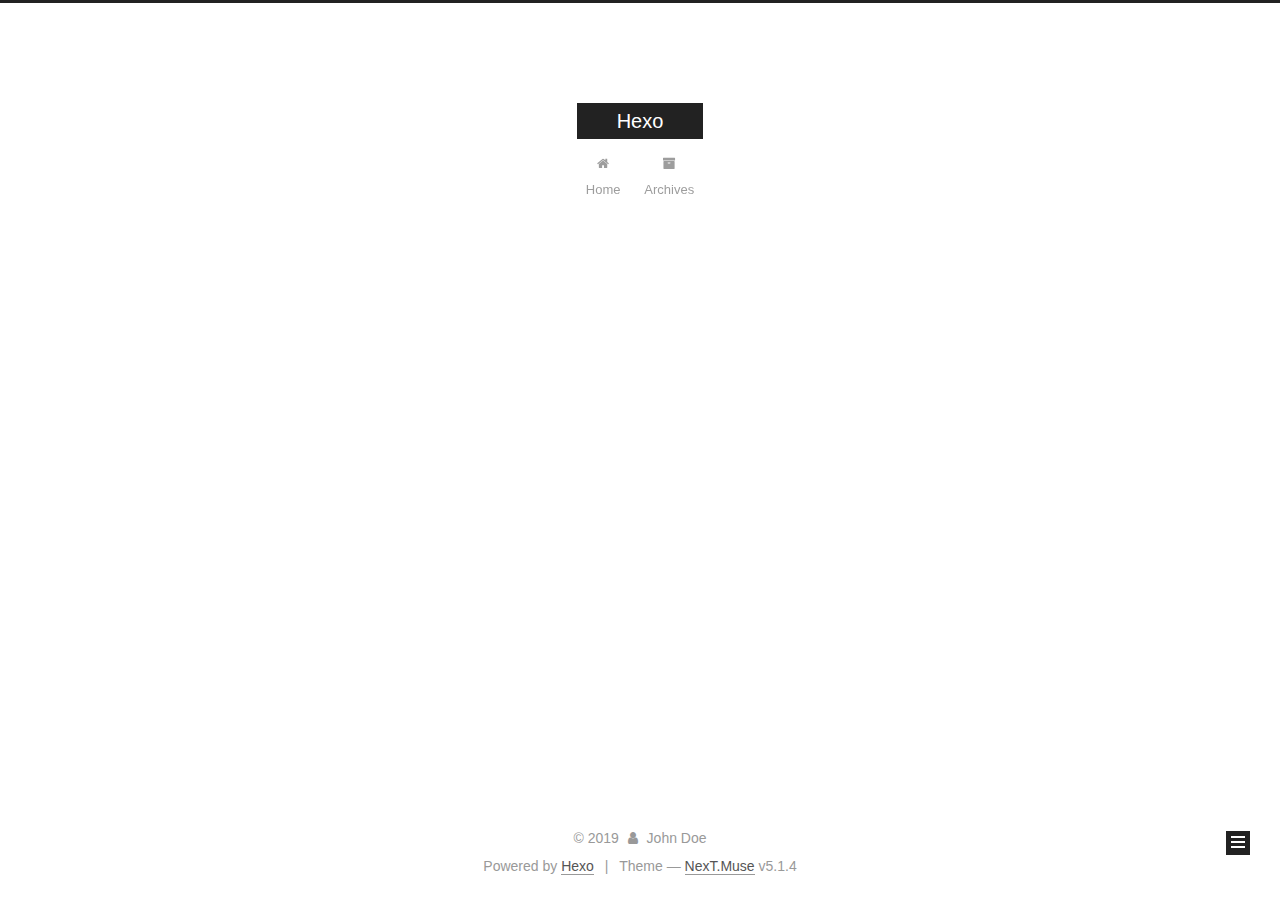
==== archives/index.html @ 33340901 "Site updated: 2019-04-08 22:00:04" ====
<!DOCTYPE html>



  


<html class="theme-next muse use-motion" lang>
<head><meta name="generator" content="Hexo 3.8.0">
  <meta charset="UTF-8">
<meta http-equiv="X-UA-Compatible" content="IE=edge">
<meta name="viewport" content="width=device-width, initial-scale=1, maximum-scale=1">
<meta name="theme-color" content="#222">









<meta http-equiv="Cache-Control" content="no-transform">
<meta http-equiv="Cache-Control" content="no-siteapp">
















  
  
  <link href="/lib/fancybox/source/jquery.fancybox.css?v=2.1.5" rel="stylesheet" type="text/css">







<link href="/lib/font-awesome/css/font-awesome.min.css?v=4.6.2" rel="stylesheet" type="text/css">

<link href="/css/main.css?v=5.1.4" rel="stylesheet" type="text/css">


  <link rel="apple-touch-icon" sizes="180x180" href="/images/apple-touch-icon-next.png?v=5.1.4">


  <link rel="icon" type="image/png" sizes="32x32" href="/images/favicon-32x32-next.png?v=5.1.4">


  <link rel="icon" type="image/png" sizes="16x16" href="/images/favicon-16x16-next.png?v=5.1.4">


  <link rel="mask-icon" href="/images/logo.svg?v=5.1.4" color="#222">





  <meta name="keywords" content="Hexo, NexT">










<meta property="og:type" content="website">
<meta property="og:title" content="Hexo">
<meta property="og:url" content="http://yoursite.com/archives/index.html">
<meta property="og:site_name" content="Hexo">
<meta property="og:locale" content="default">
<meta name="twitter:card" content="summary">
<meta name="twitter:title" content="Hexo">



<script type="text/javascript" id="hexo.configurations">
  var NexT = window.NexT || {};
  var CONFIG = {
    root: '/',
    scheme: 'Muse',
    version: '5.1.4',
    sidebar: {"position":"left","display":"post","offset":12,"b2t":false,"scrollpercent":false,"onmobile":false},
    fancybox: true,
    tabs: true,
    motion: {"enable":true,"async":false,"transition":{"post_block":"fadeIn","post_header":"slideDownIn","post_body":"slideDownIn","coll_header":"slideLeftIn","sidebar":"slideUpIn"}},
    duoshuo: {
      userId: '0',
      author: 'Author'
    },
    algolia: {
      applicationID: '',
      apiKey: '',
      indexName: '',
      hits: {"per_page":10},
      labels: {"input_placeholder":"Search for Posts","hits_empty":"We didn't find any results for the search: ${query}","hits_stats":"${hits} results found in ${time} ms"}
    }
  };
</script>



  <link rel="canonical" href="http://yoursite.com/archives/">





  <title>Archive | Hexo</title>
  








</head>

<body itemscope itemtype="http://schema.org/WebPage" lang="default">

  
  
    
  

  <div class="container sidebar-position-left page-archive">
    <div class="headband"></div>

    <header id="header" class="header" itemscope itemtype="http://schema.org/WPHeader">
      <div class="header-inner"><div class="site-brand-wrapper">
  <div class="site-meta ">
    

    <div class="custom-logo-site-title">
      <a href="/" class="brand" rel="start">
        <span class="logo-line-before"><i></i></span>
        <span class="site-title">Hexo</span>
        <span class="logo-line-after"><i></i></span>
      </a>
    </div>
      
        <p class="site-subtitle"></p>
      
  </div>

  <div class="site-nav-toggle">
    <button>
      <span class="btn-bar"></span>
      <span class="btn-bar"></span>
      <span class="btn-bar"></span>
    </button>
  </div>
</div>

<nav class="site-nav">
  

  
    <ul id="menu" class="menu">
      
        
        <li class="menu-item menu-item-home">
          <a href="/" rel="section">
            
              <i class="menu-item-icon fa fa-fw fa-home"></i> <br>
            
            Home
          </a>
        </li>
      
        
        <li class="menu-item menu-item-archives">
          <a href="/archives/" rel="section">
            
              <i class="menu-item-icon fa fa-fw fa-archive"></i> <br>
            
            Archives
          </a>
        </li>
      

      
    </ul>
  

  
</nav>



 </div>
    </header>

    <main id="main" class="main">
      <div class="main-inner">
        <div class="content-wrap">
          <div id="content" class="content">
            

  
  
  
  <div class="post-block archive">
    <div id="posts" class="posts-collapse">
      <span class="archive-move-on"></span>

      <span class="archive-page-counter">
        
        
        
          
        
        Um..! 1 post. Keep on posting.
      </span>

      

        
        
        

        
          
          <div class="collection-title">
            <h1 class="archive-year" id="archive-year-2019">2019</h1>
          </div>
        
        

        

  <article class="post post-type-normal" itemscope itemtype="http://schema.org/Article">
    <header class="post-header">

      <h2 class="post-title">
        
            <a class="post-title-link" href="/2019/04/08/hello-world/" itemprop="url">
              
                <span itemprop="name">Hello World</span>
              
            </a>
        
      </h2>

      <div class="post-meta">
        <time class="post-time" itemprop="dateCreated" datetime="2019-04-08T19:40:29+08:00" content="2019-04-08">
          04-08
        </time>
      </div>

    </header>
  </article>



      

    </div>
  </div>
  
  
  

  



          </div>
          


          

        </div>
        
          
  
  <div class="sidebar-toggle">
    <div class="sidebar-toggle-line-wrap">
      <span class="sidebar-toggle-line sidebar-toggle-line-first"></span>
      <span class="sidebar-toggle-line sidebar-toggle-line-middle"></span>
      <span class="sidebar-toggle-line sidebar-toggle-line-last"></span>
    </div>
  </div>

  <aside id="sidebar" class="sidebar">
    
    <div class="sidebar-inner">

      

      

      <section class="site-overview-wrap sidebar-panel sidebar-panel-active">
        <div class="site-overview">
          <div class="site-author motion-element" itemprop="author" itemscope itemtype="http://schema.org/Person">
            
              <p class="site-author-name" itemprop="name">John Doe</p>
              <p class="site-description motion-element" itemprop="description"></p>
          </div>

          <nav class="site-state motion-element">

            
              <div class="site-state-item site-state-posts">
              
                <a href="/archives/">
              
                  <span class="site-state-item-count">1</span>
                  <span class="site-state-item-name">posts</span>
                </a>
              </div>
            

            

            

          </nav>

          

          

          
          

          
          

          

        </div>
      </section>

      

      

    </div>
  </aside>


        
      </div>
    </main>

    <footer id="footer" class="footer">
      <div class="footer-inner">
        <div class="copyright">&copy; <span itemprop="copyrightYear">2019</span>
  <span class="with-love">
    <i class="fa fa-user"></i>
  </span>
  <span class="author" itemprop="copyrightHolder">John Doe</span>

  
</div>


  <div class="powered-by">Powered by <a class="theme-link" target="_blank" href="https://hexo.io">Hexo</a></div>



  <span class="post-meta-divider">|</span>



  <div class="theme-info">Theme &mdash; <a class="theme-link" target="_blank" href="https://github.com/iissnan/hexo-theme-next">NexT.Muse</a> v5.1.4</div>




        







        
      </div>
    </footer>

    
      <div class="back-to-top">
        <i class="fa fa-arrow-up"></i>
        
      </div>
    

    

  </div>

  

<script type="text/javascript">
  if (Object.prototype.toString.call(window.Promise) !== '[object Function]') {
    window.Promise = null;
  }
</script>









  












  
  
    <script type="text/javascript" src="/lib/jquery/index.js?v=2.1.3"></script>
  

  
  
    <script type="text/javascript" src="/lib/fastclick/lib/fastclick.min.js?v=1.0.6"></script>
  

  
  
    <script type="text/javascript" src="/lib/jquery_lazyload/jquery.lazyload.js?v=1.9.7"></script>
  

  
  
    <script type="text/javascript" src="/lib/velocity/velocity.min.js?v=1.2.1"></script>
  

  
  
    <script type="text/javascript" src="/lib/velocity/velocity.ui.min.js?v=1.2.1"></script>
  

  
  
    <script type="text/javascript" src="/lib/fancybox/source/jquery.fancybox.pack.js?v=2.1.5"></script>
  


  


  <script type="text/javascript" src="/js/src/utils.js?v=5.1.4"></script>

  <script type="text/javascript" src="/js/src/motion.js?v=5.1.4"></script>



  
  

  

  


  <script type="text/javascript" src="/js/src/bootstrap.js?v=5.1.4"></script>



  


  




	





  





  












  





  

  

  

  
  

  

  

  

</body>
</html>
---- css/main.css ----
/* normalize.css v3.0.2 | MIT License | git.io/normalize */
html {
  font-family: sans-serif; /* 1 */
  -ms-text-size-adjust: 100%; /* 2 */
  -webkit-text-size-adjust: 100%; /* 2 */
}
body {
  margin: 0;
}
article,
aside,
details,
figcaption,
figure,
footer,
header,
hgroup,
main,
menu,
nav,
section,
summary {
  display: block;
}
audio,
canvas,
progress,
video {
  display: inline-block; /* 1 */
  vertical-align: baseline; /* 2 */
}
audio:not([controls]) {
  display: none;
  height: 0;
}
[hidden],
template {
  display: none;
}
a {
  background-color: transparent;
}
a:active,
a:hover {
  outline: 0;
}
abbr[title] {
  border-bottom: 1px dotted;
}
b,
strong {
  font-weight: bold;
}
dfn {
  font-style: italic;
}
h1 {
  font-size: 2em;
  margin: 0.67em 0;
}
mark {
  background: #ff0;
  color: #000;
}
small {
  font-size: 80%;
}
sub,
sup {
  font-size: 75%;
  line-height: 0;
  position: relative;
  vertical-align: baseline;
}
sup {
  top: -0.5em;
}
sub {
  bottom: -0.25em;
}
img {
  border: 0;
}
svg:not(:root) {
  overflow: hidden;
}
figure {
  margin: 1em 40px;
}
hr {
  -moz-box-sizing: content-box;
  box-sizing: content-box;
  height: 0;
}
pre {
  overflow: auto;
}
code,
kbd,
pre,
samp {
  font-family: monospace, monospace;
  font-size: 1em;
}
button,
input,
optgroup,
select,
textarea {
  color: inherit; /* 1 */
  font: inherit; /* 2 */
  margin: 0; /* 3 */
}
button {
  overflow: visible;
}
button,
select {
  text-transform: none;
}
button,
html input[type="button"],
input[type="reset"],
input[type="submit"] {
  -webkit-appearance: button; /* 2 */
  cursor: pointer; /* 3 */
}
button[disabled],
html input[disabled] {
  cursor: default;
}
button::-moz-focus-inner,
input::-moz-focus-inner {
  border: 0;
  padding: 0;
}
input {
  line-height: normal;
}
input[type="checkbox"],
input[type="radio"] {
  box-sizing: border-box; /* 1 */
  padding: 0; /* 2 */
}
input[type="number"]::-webkit-inner-spin-button,
input[type="number"]::-webkit-outer-spin-button {
  height: auto;
}
input[type="search"] {
  -webkit-appearance: textfield; /* 1 */
  -moz-box-sizing: content-box;
  -webkit-box-sizing: content-box; /* 2 */
  box-sizing: content-box;
}
input[type="search"]::-webkit-search-cancel-button,
input[type="search"]::-webkit-search-decoration {
  -webkit-appearance: none;
}
fieldset {
  border: 1px solid #c0c0c0;
  margin: 0 2px;
  padding: 0.35em 0.625em 0.75em;
}
legend {
  border: 0; /* 1 */
  padding: 0; /* 2 */
}
textarea {
  overflow: auto;
}
optgroup {
  font-weight: bold;
}
table {
  border-collapse: collapse;
  border-spacing: 0;
}
td,
th {
  padding: 0;
}
::selection {
  background: #262a30;
  color: #fff;
}
body {
  position: relative;
  font-family: 'Lato', "PingFang SC", "Microsoft YaHei", sans-serif;
  font-size: 14px;
  line-height: 2;
  color: #555;
  background: #fff;
}
@media (max-width: 767px) {
  body {
    padding-right: 0 !important;
  }
}
@media (min-width: 768px) and (max-width: 991px) {
  body {
    padding-right: 0 !important;
  }
}
@media (min-width: 1600px) {
  body {
    font-size: 16px;
  }
}
h1,
h2,
h3,
h4,
h5,
h6 {
  margin: 0;
  padding: 0;
  font-weight: bold;
  line-height: 1.5;
  font-family: 'Lato', "PingFang SC", "Microsoft YaHei", sans-serif;
}
h2,
h3,
h4,
h5,
h6 {
  margin: 20px 0 15px;
}
h1 {
  font-size: 22px;
}
@media (max-width: 767px) {
  h1 {
    font-size: 18px;
  }
}
h2 {
  font-size: 20px;
}
@media (max-width: 767px) {
  h2 {
    font-size: 16px;
  }
}
h3 {
  font-size: 18px;
}
@media (max-width: 767px) {
  h3 {
    font-size: 14px;
  }
}
h4 {
  font-size: 16px;
}
@media (max-width: 767px) {
  h4 {
    font-size: 12px;
  }
}
h5 {
  font-size: 14px;
}
@media (max-width: 767px) {
  h5 {
    font-size: 10px;
  }
}
h6 {
  font-size: 12px;
}
@media (max-width: 767px) {
  h6 {
    font-size: 8px;
  }
}
p {
  margin: 0 0 20px 0;
}
a {
  color: #555;
  text-decoration: none;
  outline: none;
  border-bottom: 1px solid #999;
  word-wrap: break-word;
}
a:hover {
  color: #222;
  border-bottom-color: #222;
}
blockquote {
  margin: 0;
  padding: 0;
}
img {
  display: block;
  margin: auto;
  max-width: 100%;
  height: auto;
}
hr {
  margin: 40px 0;
  height: 3px;
  border: none;
  background-color: #ddd;
  background-image: repeating-linear-gradient(-45deg, #fff, #fff 4px, transparent 4px, transparent 8px);
}
blockquote {
  padding: 0 15px;
  color: #666;
  border-left: 4px solid #ddd;
}
blockquote cite::before {
  content: "-";
  padding: 0 5px;
}
dt {
  font-weight: 700;
}
dd {
  margin: 0;
  padding: 0;
}
kbd {
  border: 1px solid #ccc;
  border-radius: 0.2em;
  box-shadow: 0.1em 0.1em 0.2em rgba(0,0,0,0.1);
  background-color: #f9f9f9;
  font-family: inherit;
  background-image: -webkit-linear-gradient(top, #eee, #fff, #eee);
  padding: 0.1em 0.3em;
  white-space: nowrap;
}
.text-left {
  text-align: left;
}
.text-center {
  text-align: center;
}
.text-right {
  text-align: right;
}
.text-justify {
  text-align: justify;
}
.text-nowrap {
  white-space: nowrap;
}
.text-lowercase {
  text-transform: lowercase;
}
.text-uppercase {
  text-transform: uppercase;
}
.text-capitalize {
  text-transform: capitalize;
}
.center-block {
  display: block;
  margin-left: auto;
  margin-right: auto;
}
.clearfix:before,
.clearfix:after {
  content: " ";
  display: table;
}
.clearfix:after {
  clear: both;
}
.pullquote {
  width: 45%;
}
.pullquote.left {
  float: left;
  margin-left: 5px;
  margin-right: 10px;
}
.pullquote.right {
  float: right;
  margin-left: 10px;
  margin-right: 5px;
}
.affix.affix.affix {
  position: fixed;
}
.translation {
  margin-top: -20px;
  font-size: 14px;
  color: #999;
}
.scrollbar-measure {
  width: 100px;
  height: 100px;
  overflow: scroll;
  position: absolute;
  top: -9999px;
}
.use-motion .motion-element {
  opacity: 0;
}
table {
  margin: 20px 0;
  width: 100%;
  border-collapse: collapse;
  border-spacing: 0;
  border: 1px solid #ddd;
  font-size: 14px;
  table-layout: fixed;
  word-wrap: break-all;
}
table>tbody>tr:nth-of-type(odd) {
  background-color: #f9f9f9;
}
table>tbody>tr:hover {
  background-color: #f5f5f5;
}
caption,
th,
td {
  padding: 8px;
  text-align: left;
  vertical-align: middle;
  font-weight: normal;
}
th,
td {
  border-bottom: 3px solid #ddd;
  border-right: 1px solid #eee;
}
th {
  padding-bottom: 10px;
  font-weight: 700;
}
td {
  border-bottom-width: 1px;
}
html,
body {
  height: 100%;
}
.container {
  position: relative;
  min-height: 100%;
}
.header-inner {
  margin: 0 auto;
  padding: 100px 0 70px;
  width: 700px;
}
@media (min-width: 1600px) {
  .container .header-inner {
    width: 900px;
  }
}
.main {
  padding-bottom: 150px;
}
.main-inner {
  margin: 0 auto;
  width: 700px;
}
@media (min-width: 1600px) {
  .container .main-inner {
    width: 900px;
  }
}
.footer {
  position: absolute;
  left: 0;
  bottom: 0;
  width: 100%;
  min-height: 50px;
}
.footer-inner {
  box-sizing: border-box;
  margin: 20px auto;
  width: 700px;
}
@media (min-width: 1600px) {
  .container .footer-inner {
    width: 900px;
  }
}
pre,
.highlight {
  overflow: auto;
  margin: 20px 0;
  padding: 0;
  font-size: 13px;
  color: #4d4d4c;
  background: #f7f7f7;
  line-height: 1.6;
}
pre,
code {
  font-family: consolas, Menlo, "PingFang SC", "Microsoft YaHei", monospace;
}
code {
  padding: 2px 4px;
  word-wrap: break-word;
  color: #555;
  background: #eee;
  border-radius: 3px;
  font-size: 13px;
}
pre {
  padding: 10px;
}
pre code {
  padding: 0;
  color: #4d4d4c;
  background: none;
  text-shadow: none;
}
.highlight {
  border-radius: 1px;
}
.highlight pre {
  border: none;
  margin: 0;
  padding: 10px 0;
}
.highlight table {
  margin: 0;
  width: auto;
  border: none;
}
.highlight td {
  border: none;
  padding: 0;
}
.highlight figcaption {
  font-size: 1em;
  color: #4d4d4c;
  line-height: 1em;
  margin-bottom: 1em;
}
.highlight figcaption:before,
.highlight figcaption:after {
  content: " ";
  display: table;
}
.highlight figcaption:after {
  clear: both;
}
.highlight figcaption a {
  float: right;
  color: #4d4d4c;
}
.highlight figcaption a:hover {
  border-bottom-color: #4d4d4c;
}
.highlight .gutter pre {
  padding-left: 10px;
  padding-right: 10px;
  color: #869194;
  text-align: right;
  background-color: #eff2f3;
}
.highlight .code pre {
  width: 100%;
  padding-left: 10px;
  padding-right: 10px;
  background-color: #f7f7f7;
}
.highlight .line {
  height: 20px;
}
.gutter {
  -webkit-user-select: none;
  -moz-user-select: none;
  -ms-user-select: none;
  user-select: none;
}
.gist table {
  width: auto;
}
.gist table td {
  border: none;
}
pre .deletion {
  background: #fdd;
}
pre .addition {
  background: #dfd;
}
pre .meta {
  color: #8959a8;
}
pre .comment {
  color: #8e908c;
}
pre .variable,
pre .attribute,
pre .tag,
pre .regexp,
pre .ruby .constant,
pre .xml .tag .title,
pre .xml .pi,
pre .xml .doctype,
pre .html .doctype,
pre .css .id,
pre .css .class,
pre .css .pseudo {
  color: #c82829;
}
pre .number,
pre .preprocessor,
pre .built_in,
pre .literal,
pre .params,
pre .constant,
pre .command {
  color: #f5871f;
}
pre .ruby .class .title,
pre .css .rules .attribute,
pre .string,
pre .value,
pre .inheritance,
pre .header,
pre .ruby .symbol,
pre .xml .cdata,
pre .special,
pre .number,
pre .formula {
  color: #718c00;
}
pre .title,
pre .css .hexcolor {
  color: #3e999f;
}
pre .function,
pre .python .decorator,
pre .python .title,
pre .ruby .function .title,
pre .ruby .title .keyword,
pre .perl .sub,
pre .javascript .title,
pre .coffeescript .title {
  color: #4271ae;
}
pre .keyword,
pre .javascript .function {
  color: #8959a8;
}
.full-image.full-image.full-image.full-image {
  border: none;
  max-width: 100%;
  width: auto;
  margin: 20px auto 25px;
}
@media (min-width: 992px) {
  .full-image.full-image.full-image.full-image {
    max-width: none;
    width: 110%;
    margin: 25px -5%;
  }
}
.blockquote-center,
.page-home .post-type-quote blockquote,
.page-post-detail .post-type-quote blockquote {
  position: relative;
  margin: 40px 0;
  padding: 0;
  border-left: none;
  text-align: center;
}
.blockquote-center::before,
.page-home .post-type-quote blockquote::before,
.page-post-detail .post-type-quote blockquote::before,
.blockquote-center::after,
.page-home .post-type-quote blockquote::after,
.page-post-detail .post-type-quote blockquote::after {
  position: absolute;
  content: ' ';
  display: block;
  width: 100%;
  height: 24px;
  opacity: 0.2;
  background-repeat: no-repeat;
  background-position: 0 -6px;
  background-size: 22px 22px;
}
.blockquote-center::before,
.page-home .post-type-quote blockquote::before,
.page-post-detail .post-type-quote blockquote::before {
  top: -20px;
  background-image: url("../images/quote-l.svg");
  border-top: 1px solid #ccc;
}
.blockquote-center::after,
.page-home .post-type-quote blockquote::after,
.page-post-detail .post-type-quote blockquote::after {
  bottom: -20px;
  background-image: url("../images/quote-r.svg");
  border-bottom: 1px solid #ccc;
  background-position: 100% 8px;
}
.blockquote-center p,
.page-home .post-type-quote blockquote p,
.page-post-detail .post-type-quote blockquote p,
.blockquote-center div,
.page-home .post-type-quote blockquote div,
.page-post-detail .post-type-quote blockquote div {
  text-align: center;
}
.post .post-body .group-picture img {
  box-sizing: border-box;
  padding: 0 3px;
  border: none;
}
.post .group-picture-row {
  overflow: hidden;
  margin-top: 6px;
}
.post .group-picture-row:first-child {
  margin-top: 0;
}
.post .group-picture-column {
  float: left;
}
.page-post-detail .post-body .group-picture-column {
  float: none;
  margin-top: 10px;
  width: auto !important;
}
.page-post-detail .post-body .group-picture-column img {
  margin: 0 auto;
}
.page-archive .group-picture-container {
  overflow: hidden;
}
.page-archive .group-picture-row {
  float: left;
}
.page-archive .group-picture-row:first-child {
  margin-top: 6px;
}
.page-archive .group-picture-column {
  max-width: 150px;
  max-height: 150px;
}
.post-body .note {
  position: relative;
  padding: 15px;
  margin-bottom: 20px;
  border: 1px solid #eee;
  border-left-width: 5px;
  border-radius: 3px;
}
.post-body .note h2,
.post-body .note h3,
.post-body .note h4,
.post-body .note h5,
.post-body .note h6 {
  margin-top: 0;
  margin-bottom: 0;
  border-bottom: initial;
  padding-top: 0 !important;
}
.post-body .note p:first-child,
.post-body .note ul:first-child,
.post-body .note ol:first-child,
.post-body .note table:first-child,
.post-body .note pre:first-child,
.post-body .note blockquote:first-child {
  margin-top: 0;
}
.post-body .note p:last-child,
.post-body .note ul:last-child,
.post-body .note ol:last-child,
.post-body .note table:last-child,
.post-body .note pre:last-child,
.post-body .note blockquote:last-child {
  margin-bottom: 0;
}
.post-body .note.default {
  border-left-color: #777;
}
.post-body .note.default h2,
.post-body .note.default h3,
.post-body .note.default h4,
.post-body .note.default h5,
.post-body .note.default h6 {
  color: #777;
}
.post-body .note.primary {
  border-left-color: #6f42c1;
}
.post-body .note.primary h2,
.post-body .note.primary h3,
.post-body .note.primary h4,
.post-body .note.primary h5,
.post-body .note.primary h6 {
  color: #6f42c1;
}
.post-body .note.info {
  border-left-color: #428bca;
}
.post-body .note.info h2,
.post-body .note.info h3,
.post-body .note.info h4,
.post-body .note.info h5,
.post-body .note.info h6 {
  color: #428bca;
}
.post-body .note.success {
  border-left-color: #5cb85c;
}
.post-body .note.success h2,
.post-body .note.success h3,
.post-body .note.success h4,
.post-body .note.success h5,
.post-body .note.success h6 {
  color: #5cb85c;
}
.post-body .note.warning {
  border-left-color: #f0ad4e;
}
.post-body .note.warning h2,
.post-body .note.warning h3,
.post-body .note.warning h4,
.post-body .note.warning h5,
.post-body .note.warning h6 {
  color: #f0ad4e;
}
.post-body .note.danger {
  border-left-color: #d9534f;
}
.post-body .note.danger h2,
.post-body .note.danger h3,
.post-body .note.danger h4,
.post-body .note.danger h5,
.post-body .note.danger h6 {
  color: #d9534f;
}
.post-body .label {
  display: inline;
  padding: 0 2px;
  white-space: nowrap;
}
.post-body .label.default {
  background-color: #f0f0f0;
}
.post-body .label.primary {
  background-color: #efe6f7;
}
.post-body .label.info {
  background-color: #e5f2f8;
}
.post-body .label.success {
  background-color: #e7f4e9;
}
.post-body .label.warning {
  background-color: #fcf6e1;
}
.post-body .label.danger {
  background-color: #fae8eb;
}
.post-body .tabs {
  position: relative;
  display: block;
  margin-bottom: 20px;
  padding-top: 10px;
}
.post-body .tabs ul.nav-tabs {
  margin: 0;
  padding: 0;
  display: flex;
  margin-bottom: -1px;
}
@media (max-width: 413px) {
  .post-body .tabs ul.nav-tabs {
    display: block;
    margin-bottom: 5px;
  }
}
.post-body .tabs ul.nav-tabs li.tab {
  list-style-type: none !important;
  margin: 0 0.25em 0 0;
  border-top: 3px solid transparent;
  border-left: 1px solid transparent;
  border-right: 1px solid transparent;
}
@media (max-width: 413px) {
  .post-body .tabs ul.nav-tabs li.tab {
    margin: initial;
    border-top: 1px solid transparent;
    border-left: 3px solid transparent;
    border-right: 1px solid transparent;
    border-bottom: 1px solid transparent;
  }
}
.post-body .tabs ul.nav-tabs li.tab a {
  outline: 0;
  border-bottom: initial;
  display: block;
  line-height: 1.8em;
  padding: 0.25em 0.75em;
  transition-duration: 0.2s;
  transition-timing-function: ease-out;
  transition-delay: 0s;
}
.post-body .tabs ul.nav-tabs li.tab a i {
  width: 1.285714285714286em;
}
.post-body .tabs ul.nav-tabs li.tab.active {
  border-top: 3px solid #fc6423;
  border-left: 1px solid #ddd;
  border-right: 1px solid #ddd;
  background-color: #fff;
}
@media (max-width: 413px) {
  .post-body .tabs ul.nav-tabs li.tab.active {
    border-top: 1px solid #ddd;
    border-left: 3px solid #fc6423;
    border-right: 1px solid #ddd;
    border-bottom: 1px solid #ddd;
  }
}
.post-body .tabs ul.nav-tabs li.tab.active a {
  cursor: default;
  color: #555;
}
.post-body .tabs .tab-content {
  background-color: #fff;
}
.post-body .tabs .tab-content .tab-pane {
  border: 1px solid #ddd;
  padding: 20px 20px 0 20px;
}
.post-body .tabs .tab-content .tab-pane:not(.active) {
  display: none !important;
}
.post-body .tabs .tab-content .tab-pane.active {
  display: block !important;
}
.btn {
  display: inline-block;
  padding: 0 20px;
  font-size: 14px;
  color: #fff;
  background: #222;
  border: 2px solid #222;
  text-decoration: none;
  border-radius: 0;
  transition-property: background-color;
  transition-duration: 0.2s;
  transition-timing-function: ease-in-out;
  transition-delay: 0s;
  line-height: 2;
}
.btn:hover {
  border-color: #222;
  color: #222;
  background: #fff;
}
.btn +.btn {
  margin: 0 0 8px 8px;
}
.btn .fa-fw {
  width: 1.285714285714286em;
  text-align: left;
}
.btn-bar {
  display: block;
  width: 22px;
  height: 2px;
  background: #555;
  border-radius: 1px;
}
.btn-bar+.btn-bar {
  margin-top: 4px;
}
.pagination {
  margin: 120px 0 40px;
  text-align: center;
  border-top: 1px solid #eee;
}
.page-number-basic,
.pagination .prev,
.pagination .next,
.pagination .page-number,
.pagination .space {
  display: inline-block;
  position: relative;
  top: -1px;
  margin: 0 10px;
  padding: 0 11px;
}
@media (max-width: 767px) {
  .page-number-basic,
  .pagination .prev,
  .pagination .next,
  .pagination .page-number,
  .pagination .space {
    margin: 0 5px;
  }
}
.pagination .prev,
.pagination .next,
.pagination .page-number {
  border-bottom: 0;
  border-top: 1px solid #eee;
  transition-property: border-color;
  transition-duration: 0.2s;
  transition-timing-function: ease-in-out;
  transition-delay: 0s;
}
.pagination .prev:hover,
.pagination .next:hover,
.pagination .page-number:hover {
  border-top-color: #222;
}
.pagination .space {
  padding: 0;
  margin: 0;
}
.pagination .prev {
  margin-left: 0;
}
.pagination .next {
  margin-right: 0;
}
.pagination .page-number.current {
  color: #fff;
  background: #ccc;
  border-top-color: #ccc;
}
@media (max-width: 767px) {
  .pagination {
    border-top: none;
  }
  .pagination .prev,
  .pagination .next,
  .pagination .page-number {
    margin-bottom: 10px;
    border-top: 0;
    border-bottom: 1px solid #eee;
    padding: 0 10px;
  }
  .pagination .prev:hover,
  .pagination .next:hover,
  .pagination .page-number:hover {
    border-bottom-color: #222;
  }
}
.comments {
  margin: 60px 20px 0;
}
.tag-cloud {
  text-align: center;
}
.tag-cloud a {
  display: inline-block;
  margin: 10px;
}
.back-to-top {
  box-sizing: border-box;
  position: fixed;
  bottom: -100px;
  right: 30px;
  z-index: 1050;
  padding: 0 6px;
  width: 24px;
  background: #222;
  font-size: 12px;
  opacity: 1;
  color: #fff;
  cursor: pointer;
  text-align: center;
  -webkit-transform: translateZ(0);
  transition-property: bottom;
  transition-duration: 0.2s;
  transition-timing-function: ease-in-out;
  transition-delay: 0s;
}
@media (min-width: 768px) and (max-width: 991px) {
  .back-to-top {
    display: none !important;
  }
}
@media (max-width: 767px) {
  .back-to-top {
    display: none !important;
  }
}
.back-to-top.back-to-top-on {
  bottom: 19px;
}
.header {
  background: transparent;
}
.header-inner {
  position: relative;
}
.headband {
  height: 3px;
  background: #222;
}
.site-meta {
  margin: 0;
  text-align: center;
}
@media (max-width: 767px) {
  .site-meta {
    text-align: center;
  }
}
.brand {
  position: relative;
  display: inline-block;
  padding: 0 40px;
  color: #fff;
  background: #222;
  border-bottom: none;
}
.brand:hover {
  color: #fff;
}
.logo {
  display: inline-block;
  margin-right: 5px;
  line-height: 36px;
  vertical-align: top;
}
.site-title {
  display: inline-block;
  vertical-align: top;
  line-height: 36px;
  font-size: 20px;
  font-weight: normal;
  font-family: 'Lato', "PingFang SC", "Microsoft YaHei", sans-serif;
}
.site-subtitle {
  margin-top: 10px;
  font-size: 13px;
  color: #999;
}
.use-motion .brand {
  opacity: 0;
}
.use-motion .logo,
.use-motion .site-title,
.use-motion .site-subtitle {
  opacity: 0;
  position: relative;
  top: -10px;
}
.site-nav-toggle {
  display: none;
  position: absolute;
  top: 10px;
  left: 10px;
}
@media (max-width: 767px) {
  .site-nav-toggle {
    display: block;
  }
}
.site-nav-toggle button {
  margin-top: 2px;
  padding: 9px 10px;
  background: transparent;
  border: none;
}
@media (max-width: 767px) {
  .site-nav {
    display: none;
    margin: 0 -10px;
    padding: 0 10px;
    clear: both;
    border-top: 1px solid #ddd;
  }
}
@media (min-width: 768px) and (max-width: 991px) {
  .site-nav {
    display: block !important;
  }
}
@media (min-width: 992px) {
  .site-nav {
    display: block !important;
  }
}
.menu {
  margin-top: 20px;
  padding-left: 0;
  text-align: center;
}
.menu .menu-item {
  display: inline-block;
  margin: 0 10px;
  list-style: none;
}
@media screen and (max-width: 767px) {
  .menu .menu-item {
    margin-top: 10px;
  }
}
.menu .menu-item a {
  display: block;
  font-size: 13px;
  line-height: inherit;
  border-bottom: 1px solid transparent;
  transition-property: border-color;
  transition-duration: 0.2s;
  transition-timing-function: ease-in-out;
  transition-delay: 0s;
}
.menu .menu-item a:hover {
  border-bottom-color: #222;
}
.menu .menu-item .fa {
  margin-right: 5px;
}
.use-motion .menu-item {
  opacity: 0;
}
.post-body {
  font-family: 'Lato', "PingFang SC", "Microsoft YaHei", sans-serif;
}
@media (max-width: 767px) {
  .post-body {
    word-break: break-word;
  }
}
.post-body .fancybox img {
  display: block !important;
  margin: 0 auto;
  cursor: pointer;
  cursor: zoom-in;
  cursor: -webkit-zoom-in;
}
.post-body .image-caption,
.post-body .figure .caption {
  margin: -20px auto 15px;
  text-align: center;
  font-size: 14px;
  color: #999;
  font-weight: bold;
  line-height: 1;
}
.post-sticky-flag {
  display: inline-block;
  font-size: 16px;
  -ms-transform: rotate(30deg);
  -webkit-transform: rotate(30deg);
  -moz-transform: rotate(30deg);
  -ms-transform: rotate(30deg);
  -o-transform: rotate(30deg);
  transform: rotate(30deg);
}
.use-motion .post-block,
.use-motion .pagination,
.use-motion .comments {
  opacity: 0;
}
.use-motion .post-header {
  opacity: 0;
}
.use-motion .post-body {
  opacity: 0;
}
.use-motion .collection-title {
  opacity: 0;
}
.posts-expand {
  padding-top: 40px;
}
@media (max-width: 767px) {
  .posts-expand {
    margin: 0 20px;
  }
  .post-body pre .gutter pre {
    padding-right: 10px;
  }
  .post-body .highlight {
    margin-left: 0px;
    margin-right: 0px;
    padding: 0;
  }
  .post-body .highlight .gutter pre {
    padding-right: 10px;
  }
}
@media (min-width: 992px) {
  .posts-expand .post-body {
    text-align: justify;
  }
}
.posts-expand .post-body h2,
.posts-expand .post-body h3,
.posts-expand .post-body h4,
.posts-expand .post-body h5,
.posts-expand .post-body h6 {
  padding-top: 10px;
}
.posts-expand .post-body h2 .header-anchor,
.posts-expand .post-body h3 .header-anchor,
.posts-expand .post-body h4 .header-anchor,
.posts-expand .post-body h5 .header-anchor,
.posts-expand .post-body h6 .header-anchor {
  float: right;
  margin-left: 10px;
  color: #ccc;
  border-bottom-style: none;
  visibility: hidden;
}
.posts-expand .post-body h2 .header-anchor:hover,
.posts-expand .post-body h3 .header-anchor:hover,
.posts-expand .post-body h4 .header-anchor:hover,
.posts-expand .post-body h5 .header-anchor:hover,
.posts-expand .post-body h6 .header-anchor:hover {
  color: inherit;
}
.posts-expand .post-body h2:hover .header-anchor,
.posts-expand .post-body h3:hover .header-anchor,
.posts-expand .post-body h4:hover .header-anchor,
.posts-expand .post-body h5:hover .header-anchor,
.posts-expand .post-body h6:hover .header-anchor {
  visibility: visible;
}
.posts-expand .post-body ul li {
  list-style: circle;
}
.posts-expand .post-body img {
  box-sizing: border-box;
  margin: auto;
  padding: 3px;
  border: 1px solid #ddd;
}
.posts-expand .post-body .fancybox img {
  margin: 0 auto 25px;
}
@media (max-width: 767px) {
  .posts-collapse {
    margin: 0 20px;
  }
  .posts-collapse .post-title,
  .posts-collapse .post-meta {
    display: block;
    width: auto;
    text-align: left;
  }
}
.posts-collapse {
  position: relative;
  z-index: 1010;
  margin-left: 55px;
}
.posts-collapse::after {
  content: " ";
  position: absolute;
  top: 20px;
  left: 0;
  margin-left: -2px;
  width: 4px;
  height: 100%;
  background: #f5f5f5;
  z-index: -1;
}
@media (max-width: 767px) {
  .posts-collapse {
    margin: 0 20px;
  }
}
.posts-collapse .collection-title {
  position: relative;
  margin: 60px 0;
}
.posts-collapse .collection-title h1,
.posts-collapse .collection-title h2 {
  margin-left: 20px;
}
.posts-collapse .collection-title small {
  color: #bbb;
  margin-left: 5px;
}
.posts-collapse .collection-title::before {
  content: " ";
  position: absolute;
  left: 0;
  top: 50%;
  margin-left: -4px;
  margin-top: -4px;
  width: 8px;
  height: 8px;
  background: #bbb;
  border-radius: 50%;
}
.posts-collapse .post {
  margin: 30px 0;
}
.posts-collapse .post-header {
  position: relative;
  transition-duration: 0.2s;
  transition-timing-function: ease-in-out;
  transition-delay: 0s;
  transition-property: border;
  border-bottom: 1px dashed #ccc;
}
.posts-collapse .post-header::before {
  content: " ";
  position: absolute;
  left: 0;
  top: 12px;
  width: 6px;
  height: 6px;
  margin-left: -4px;
  background: #bbb;
  border-radius: 50%;
  border: 1px solid #fff;
  transition-duration: 0.2s;
  transition-timing-function: ease-in-out;
  transition-delay: 0s;
  transition-property: background;
}
.posts-collapse .post-header:hover {
  border-bottom-color: #666;
}
.posts-collapse .post-header:hover::before {
  background: #222;
}
.posts-collapse .post-meta {
  position: absolute;
  font-size: 12px;
  left: 20px;
  top: 5px;
}
.posts-collapse .post-comments-count {
  display: none;
}
.posts-collapse .post-title {
  margin-left: 60px;
  font-size: 16px;
  font-weight: normal;
  line-height: inherit;
}
.posts-collapse .post-title::after {
  margin-left: 3px;
  opacity: 0.6;
}
.posts-collapse .post-title a {
  color: #666;
  border-bottom: none;
}
.page-home .post-type-quote .post-header,
.page-post-detail .post-type-quote .post-header,
.page-home .post-type-quote .post-tags,
.page-post-detail .post-type-quote .post-tags {
  display: none;
}
.posts-expand .post-title {
  text-align: center;
  word-break: break-word;
  font-weight: 400;
}
.posts-expand .post-title-link {
  display: inline-block;
  position: relative;
  color: #555;
  border-bottom: none;
  line-height: 1.2;
  vertical-align: top;
}
.posts-expand .post-title-link::before {
  content: "";
  position: absolute;
  width: 100%;
  height: 2px;
  bottom: 0;
  left: 0;
  background-color: #000;
  visibility: hidden;
  -webkit-transform: scaleX(0);
  -moz-transform: scaleX(0);
  -ms-transform: scaleX(0);
  -o-transform: scaleX(0);
  transform: scaleX(0);
  transition-duration: 0.2s;
  transition-timing-function: ease-in-out;
  transition-delay: 0s;
}
.posts-expand .post-title-link:hover::before {
  visibility: visible;
  -webkit-transform: scaleX(1);
  -moz-transform: scaleX(1);
  -ms-transform: scaleX(1);
  -o-transform: scaleX(1);
  transform: scaleX(1);
}
.posts-expand .post-title-link .fa {
  font-size: 16px;
}
.posts-expand .post-meta {
  margin: 3px 0 60px 0;
  color: #999;
  font-family: 'Lato', "PingFang SC", "Microsoft YaHei", sans-serif;
  font-size: 12px;
  text-align: center;
}
.posts-expand .post-meta .post-category-list {
  display: inline-block;
  margin: 0;
  padding: 3px;
}
.posts-expand .post-meta .post-category-list-link {
  color: #999;
}
.posts-expand .post-meta .post-description {
  font-size: 14px;
  margin-top: 2px;
}
.post-meta-divider {
  margin: 0 0.5em;
}
.post-meta-item-icon {
  margin-right: 3px;
}
@media (min-width: 768px) and (max-width: 991px) {
  .post-meta-item-icon {
    display: inline-block;
  }
}
@media (max-width: 767px) {
  .post-meta-item-icon {
    display: inline-block;
  }
}
@media (min-width: 768px) and (max-width: 991px) {
  .post-meta-item-text {
    display: none;
  }
}
@media (max-width: 767px) {
  .post-meta-item-text {
    display: none;
  }
}
@media (max-width: 767px) {
  .posts-expand .post-comments-count {
    display: none;
  }
}
.post-button {
  margin-top: 40px;
}
.posts-expand .post-tags {
  margin-top: 40px;
  text-align: center;
}
.posts-expand .post-tags a {
  display: inline-block;
  margin-right: 10px;
  font-size: 13px;
}
.post-nav {
  display: table;
  margin-top: 15px;
  width: 100%;
  border-top: 1px solid #eee;
}
.post-nav-divider {
  display: table-cell;
  width: 10%;
}
.post-nav-item {
  display: table-cell;
  padding: 10px 0 0 0;
  width: 45%;
  vertical-align: top;
}
.post-nav-item a {
  position: relative;
  display: block;
  line-height: 25px;
  font-size: 14px;
  color: #555;
  border-bottom: none;
}
.post-nav-item a:hover {
  color: #222;
  border-bottom: none;
}
.post-nav-item a:active {
  top: 2px;
}
.post-nav-item .fa {
  position: absolute;
  top: 8px;
  left: 0;
  font-size: 12px;
}
.post-nav-next a {
  padding-left: 15px;
}
.post-nav-prev {
  text-align: right;
}
.post-nav-prev a {
  padding-right: 15px;
}
.post-nav-prev .fa {
  right: 0;
  left: auto;
}
.posts-expand .post-eof {
  display: block;
  margin: 80px auto 60px;
  width: 8%;
  height: 1px;
  background: #ccc;
  text-align: center;
}
.post:last-child .post-eof.post-eof.post-eof {
  display: none;
}
.post-gallery {
  display: table;
  table-layout: fixed;
  width: 100%;
  border-collapse: separate;
}
.post-gallery-row {
  display: table-row;
}
.post-gallery .post-gallery-img {
  display: table-cell;
  text-align: center;
  vertical-align: middle;
  border: none;
}
.post-gallery .post-gallery-img img {
  max-width: 100%;
  max-height: 100%;
  border: none;
}
.fancybox-close,
.fancybox-close:hover {
  border: none;
}
.rtl.post-body p,
.rtl.post-body a,
.rtl.post-body h1,
.rtl.post-body h2,
.rtl.post-body h3,
.rtl.post-body h4,
.rtl.post-body h5,
.rtl.post-body h6,
.rtl.post-body li,
.rtl.post-body ul,
.rtl.post-body ol {
  direction: rtl;
  font-family: UKIJ Ekran;
}
.rtl.post-title {
  font-family: UKIJ Ekran;
}
.sidebar {
  position: fixed;
  right: 0;
  top: 0;
  bottom: 0;
  width: 0;
  z-index: 1040;
  box-shadow: inset 0 2px 6px #000;
  background: #222;
  -webkit-transform: translateZ(0);
}
.sidebar a {
  color: #999;
  border-bottom-color: #555;
}
.sidebar a:hover {
  color: #eee;
}
@media (min-width: 768px) and (max-width: 991px) {
  .sidebar {
    display: none !important;
  }
}
@media (max-width: 767px) {
  .sidebar {
    display: none !important;
  }
}
.sidebar-inner {
  position: relative;
  padding: 20px 10px;
  color: #999;
  text-align: center;
}
.site-overview-wrap {
  overflow: hidden;
}
.site-overview {
  overflow-y: auto;
  overflow-x: hidden;
}
.sidebar-toggle {
  position: fixed;
  right: 30px;
  bottom: 45px;
  width: 14px;
  height: 14px;
  padding: 5px;
  background: #222;
  line-height: 0;
  z-index: 1050;
  cursor: pointer;
  -webkit-transform: translateZ(0);
}
@media (min-width: 768px) and (max-width: 991px) {
  .sidebar-toggle {
    display: none !important;
  }
}
@media (max-width: 767px) {
  .sidebar-toggle {
    display: none !important;
  }
}
.sidebar-toggle-line {
  position: relative;
  display: inline-block;
  vertical-align: top;
  height: 2px;
  width: 100%;
  background: #fff;
  margin-top: 3px;
}
.sidebar-toggle-line:first-child {
  margin-top: 0;
}
.site-author-image {
  display: block;
  margin: 0 auto;
  padding: 2px;
  max-width: 96px;
  height: auto;
  border: 2px solid #333;
}
.site-author-name {
  margin: 5px 0 0;
  text-align: center;
  color: #f5f5f5;
  font-weight: normal;
}
.site-description {
  margin-top: 5px;
  text-align: center;
  font-size: 14px;
  color: #999;
}
.site-state {
  overflow: hidden;
  line-height: 1.4;
  white-space: nowrap;
  text-align: center;
}
.site-state-item {
  display: inline-block;
  padding: 0 15px;
  border-left: 1px solid #333;
}
.site-state-item:first-child {
  border-left: none;
}
.site-state-item a {
  border-bottom: none;
}
.site-state-item-count {
  display: block;
  text-align: center;
  color: inherit;
  font-weight: 600;
  font-size: 18px;
}
.site-state-item-name {
  font-size: 13px;
  color: inherit;
}
.feed-link {
  margin-top: 20px;
}
.feed-link a {
  display: inline-block;
  padding: 0 15px;
  color: #fc6423;
  border: 1px solid #fc6423;
  border-radius: 4px;
}
.feed-link a i {
  color: #fc6423;
  font-size: 14px;
}
.feed-link a:hover {
  color: #fff;
  background: #fc6423;
}
.feed-link a:hover i {
  color: #fff;
}
.links-of-author {
  margin-top: 20px;
}
.links-of-author a {
  display: inline-block;
  vertical-align: middle;
  margin-right: 10px;
  margin-bottom: 10px;
  border-bottom-color: #555;
  font-size: 13px;
}
.links-of-author a:before {
  display: inline-block;
  vertical-align: middle;
  margin-right: 3px;
  content: " ";
  width: 4px;
  height: 4px;
  border-radius: 50%;
  background: #0a1750;
}
.links-of-blogroll {
  font-size: 13px;
}
.links-of-blogroll-title {
  margin-top: 20px;
  font-size: 14px;
  font-weight: 600;
}
.links-of-blogroll-list {
  margin: 0;
  padding: 0;
  list-style: none;
}
.links-of-blogroll-item {
  padding: 2px 10px;
}
.links-of-blogroll-item a {
  max-width: 280px;
  box-sizing: border-box;
  display: inline-block;
  overflow: hidden;
  white-space: nowrap;
  text-overflow: ellipsis;
}
.sidebar-nav {
  margin: 0 0 20px;
  padding-left: 0;
}
.sidebar-nav li {
  display: inline-block;
  cursor: pointer;
  border-bottom: 1px solid transparent;
  font-size: 14px;
  color: #555;
}
.sidebar-nav li:hover {
  color: #f5f5f5;
}
.page-post-detail .sidebar-nav-toc {
  padding: 0 5px;
}
.page-post-detail .sidebar-nav-overview {
  margin-left: 10px;
}
.sidebar-nav .sidebar-nav-active {
  color: #87daff;
  border-bottom-color: #87daff;
}
.sidebar-nav .sidebar-nav-active:hover {
  color: #87daff;
}
.sidebar-panel {
  display: none;
}
.sidebar-panel-active {
  display: block;
}
.post-toc-empty {
  font-size: 14px;
  color: #666;
}
.post-toc-wrap {
  overflow: hidden;
}
.post-toc {
  overflow: auto;
}
.post-toc ol {
  margin: 0;
  padding: 0 2px 5px 10px;
  text-align: left;
  list-style: none;
  font-size: 14px;
}
.post-toc ol > ol {
  padding-left: 0;
}
.post-toc ol a {
  transition-duration: 0.2s;
  transition-timing-function: ease-in-out;
  transition-delay: 0s;
  transition-property: all;
  color: #999;
  border-bottom-color: #555;
}
.post-toc ol a:hover {
  color: #ccc;
  border-bottom-color: #ccc;
}
.post-toc .nav-item {
  overflow: hidden;
  text-overflow: ellipsis;
  text-align: justify;
  white-space: nowrap;
  line-height: 1.8;
}
.post-toc .nav .nav-child {
  display: none;
}
.post-toc .nav .active > .nav-child {
  display: block;
}
.post-toc .nav .active-current > .nav-child {
  display: block;
}
.post-toc .nav .active-current > .nav-child > .nav-item {
  display: block;
}
.post-toc .nav .active > a {
  color: #87daff;
  border-bottom-color: #87daff;
}
.post-toc .nav .active-current > a {
  color: #87daff;
}
.post-toc .nav .active-current > a:hover {
  color: #87daff;
}
.footer {
  font-size: 14px;
  color: #999;
}
.footer img {
  border: none;
}
.footer-inner {
  text-align: center;
}
.with-love {
  display: inline-block;
  margin: 0 5px;
}
.powered-by,
.theme-info {
  display: inline-block;
}
.cc-license {
  margin-top: 10px;
  text-align: center;
}
.cc-license .cc-opacity {
  opacity: 0.7;
  border-bottom: none;
}
.cc-license .cc-opacity:hover {
  opacity: 0.9;
}
.cc-license img {
  display: inline-block;
}
.theme-next #ds-thread #ds-reset {
  color: #555;
}
.theme-next #ds-thread #ds-reset .ds-replybox {
  margin-bottom: 30px;
}
.theme-next #ds-thread #ds-reset .ds-replybox .ds-avatar,
.theme-next #ds-reset .ds-avatar img {
  box-shadow: none;
}
.theme-next #ds-thread #ds-reset .ds-textarea-wrapper {
  border-color: #c7d4e1;
  background: none;
  border-top-right-radius: 3px;
  border-top-left-radius: 3px;
}
.theme-next #ds-thread #ds-reset .ds-textarea-wrapper textarea {
  height: 60px;
}
.theme-next #ds-reset .ds-rounded-top {
  border-radius: 0;
}
.theme-next #ds-thread #ds-reset .ds-post-toolbar {
  box-sizing: border-box;
  border: 1px solid #c7d4e1;
  background: #f6f8fa;
}
.theme-next #ds-thread #ds-reset .ds-post-options {
  height: 40px;
  border: none;
  background: none;
}
.theme-next #ds-thread #ds-reset .ds-toolbar-buttons {
  top: 11px;
}
.theme-next #ds-thread #ds-reset .ds-sync {
  top: 5px;
}
.theme-next #ds-thread #ds-reset .ds-post-button {
  top: 4px;
  right: 5px;
  width: 90px;
  height: 30px;
  border: 1px solid #c5ced7;
  border-radius: 3px;
  background-image: linear-gradient(#fbfbfc, #f5f7f9);
  color: #60676d;
}
.theme-next #ds-thread #ds-reset .ds-post-button:hover {
  background-position: 0 -30px;
  color: #60676d;
}
.theme-next #ds-thread #ds-reset .ds-comments-info {
  padding: 10px 0;
}
.theme-next #ds-thread #ds-reset .ds-sort {
  display: none;
}
.theme-next #ds-thread #ds-reset li.ds-tab a.ds-current {
  border: none;
  background: #f6f8fa;
  color: #60676d;
}
.theme-next #ds-thread #ds-reset li.ds-tab a.ds-current:hover {
  background-color: #e9f0f7;
  color: #60676d;
}
.theme-next #ds-thread #ds-reset li.ds-tab a {
  border-radius: 2px;
  padding: 5px;
}
.theme-next #ds-thread #ds-reset .ds-login-buttons p {
  color: #999;
  line-height: 36px;
}
.theme-next #ds-thread #ds-reset .ds-login-buttons .ds-service-list li {
  height: 28px;
}
.theme-next #ds-thread #ds-reset .ds-service-list a {
  background: none;
  padding: 5px;
  border: 1px solid;
  border-radius: 3px;
  text-align: center;
}
.theme-next #ds-thread #ds-reset .ds-service-list a:hover {
  color: #fff;
  background: #666;
}
.theme-next #ds-thread #ds-reset .ds-service-list .ds-weibo {
  color: #fc9b00;
  border-color: #fc9b00;
}
.theme-next #ds-thread #ds-reset .ds-service-list .ds-weibo:hover {
  background: #fc9b00;
}
.theme-next #ds-thread #ds-reset .ds-service-list .ds-qq {
  color: #60a3ec;
  border-color: #60a3ec;
}
.theme-next #ds-thread #ds-reset .ds-service-list .ds-qq:hover {
  background: #60a3ec;
}
.theme-next #ds-thread #ds-reset .ds-service-list .ds-renren {
  color: #2e7ac4;
  border-color: #2e7ac4;
}
.theme-next #ds-thread #ds-reset .ds-service-list .ds-renren:hover {
  background: #2e7ac4;
}
.theme-next #ds-thread #ds-reset .ds-service-list .ds-douban {
  color: #37994c;
  border-color: #37994c;
}
.theme-next #ds-thread #ds-reset .ds-service-list .ds-douban:hover {
  background: #37994c;
}
.theme-next #ds-thread #ds-reset .ds-service-list .ds-kaixin {
  color: #fef20d;
  border-color: #fef20d;
}
.theme-next #ds-thread #ds-reset .ds-service-list .ds-kaixin:hover {
  background: #fef20d;
}
.theme-next #ds-thread #ds-reset .ds-service-list .ds-netease {
  color: #f00;
  border-color: #f00;
}
.theme-next #ds-thread #ds-reset .ds-service-list .ds-netease:hover {
  background: #f00;
}
.theme-next #ds-thread #ds-reset .ds-service-list .ds-sohu {
  color: #ffcb05;
  border-color: #ffcb05;
}
.theme-next #ds-thread #ds-reset .ds-service-list .ds-sohu:hover {
  background: #ffcb05;
}
.theme-next #ds-thread #ds-reset .ds-service-list .ds-baidu {
  color: #2831e0;
  border-color: #2831e0;
}
.theme-next #ds-thread #ds-reset .ds-service-list .ds-baidu:hover {
  background: #2831e0;
}
.theme-next #ds-thread #ds-reset .ds-service-list .ds-google {
  color: #166bec;
  border-color: #166bec;
}
.theme-next #ds-thread #ds-reset .ds-service-list .ds-google:hover {
  background: #166bec;
}
.theme-next #ds-thread #ds-reset .ds-service-list .ds-weixin {
  color: #00ce0d;
  border-color: #00ce0d;
}
.theme-next #ds-thread #ds-reset .ds-service-list .ds-weixin:hover {
  background: #00ce0d;
}
.theme-next #ds-thread #ds-reset .ds-service-list .ds-more-services {
  border: none;
}
.theme-next #ds-thread #ds-reset .ds-service-list .ds-more-services:hover {
  background: none;
}
.theme-next #ds-reset .duoshuo-ua-admin {
  display: inline-block;
  color: #f00;
}
.theme-next #ds-reset .duoshuo-ua-platform,
.theme-next #ds-reset .duoshuo-ua-browser {
  color: #ccc;
}
.theme-next #ds-reset .duoshuo-ua-platform .fa,
.theme-next #ds-reset .duoshuo-ua-browser .fa {
  display: inline-block;
  margin-right: 3px;
}
.theme-next #ds-reset .duoshuo-ua-separator {
  display: inline-block;
  margin-left: 5px;
}
.theme-next .this_ua {
  background-color: #ccc !important;
  border-radius: 4px;
  padding: 0 5px !important;
  margin: 1px 1px !important;
  border: 1px solid #bbb !important;
  color: #fff;
  display: inline-block !important;
}
.theme-next .this_ua.admin {
  background-color: #d9534f !important;
  border-color: #d9534f !important;
}
.theme-next .this_ua.platform.iOS,
.theme-next .this_ua.platform.Mac,
.theme-next .this_ua.platform.Windows {
  background-color: #39b3d7 !important;
  border-color: #46b8da !important;
}
.theme-next .this_ua.platform.Linux {
  background-color: #3a3a3a !important;
  border-color: #1f1f1f !important;
}
.theme-next .this_ua.platform.Android {
  background-color: #00c47d !important;
  border-color: #01b171 !important;
}
.theme-next .this_ua.browser.Mobile,
.theme-next .this_ua.browser.Chrome {
  background-color: #5cb85c !important;
  border-color: #4cae4c !important;
}
.theme-next .this_ua.browser.Firefox {
  background-color: #f0ad4e !important;
  border-color: #eea236 !important;
}
.theme-next .this_ua.browser.Maxthon,
.theme-next .this_ua.browser.IE {
  background-color: #428bca !important;
  border-color: #357ebd !important;
}
.theme-next .this_ua.browser.baidu,
.theme-next .this_ua.browser.UCBrowser,
.theme-next .this_ua.browser.Opera {
  background-color: #d9534f !important;
  border-color: #d43f3a !important;
}
.theme-next .this_ua.browser.Android,
.theme-next .this_ua.browser.QQBrowser {
  background-color: #78ace9 !important;
  border-color: #4cae4c !important;
}
.post-spread {
  margin-top: 20px;
  text-align: center;
}
.jiathis_style {
  display: inline-block;
}
.jiathis_style a {
  border: none;
}
.fa {
  font-family: FontAwesome !important;
}
.post-spread {
  margin-top: 20px;
  text-align: center;
}
.bdshare-slide-button-box a {
  border: none;
}
.bdsharebuttonbox {
  display: inline-block;
}
.bdsharebuttonbox a {
  border: none;
}
.local-search-pop-overlay {
  position: fixed;
  width: 100%;
  height: 100%;
  top: 0;
  left: 0;
  z-index: 2080;
  background-color: rgba(0,0,0,0.3);
}
.local-search-popup {
  display: none;
  position: fixed;
  top: 10%;
  left: 50%;
  margin-left: -350px;
  width: 700px;
  height: 80%;
  padding: 0;
  background: #fff;
  color: #333;
  z-index: 9999;
  border-radius: 5px;
}
@media (max-width: 767px) {
  .local-search-popup {
    padding: 0;
    top: 0;
    left: 0;
    margin: 0;
    width: 100%;
    height: 100%;
    border-radius: 0;
  }
}
.local-search-popup ul.search-result-list {
  padding: 0;
  margin: 0 5px;
}
.local-search-popup p.search-result {
  border-bottom: 1px dashed #ccc;
  padding: 5px 0;
}
.local-search-popup a.search-result-title {
  font-weight: bold;
  font-size: 16px;
}
.local-search-popup .search-keyword {
  border-bottom: 1px dashed #f00;
  font-weight: bold;
  color: #f00;
}
.local-search-popup .local-search-header {
  padding: 5px;
  height: 36px;
  background: #f5f5f5;
  border-top-left-radius: 5px;
  border-top-right-radius: 5px;
}
.local-search-popup #local-search-result {
  overflow: auto;
  position: relative;
  padding: 5px 25px;
  height: calc(100% - 55px);
}
.local-search-popup .local-search-input-wrapper {
  display: inline-block;
  width: calc(100% - 90px);
  height: 36px;
  line-height: 36px;
  padding: 0 5px;
}
.local-search-popup .local-search-input-wrapper input {
  padding: 8px 0;
  height: 20px;
  display: block;
  width: 100%;
  outline: none;
  border: none;
  background: transparent;
  vertical-align: middle;
}
.local-search-popup .search-icon,
.local-search-popup .popup-btn-close {
  display: inline-block;
  font-size: 18px;
  color: #999;
  height: 36px;
  width: 18px;
  padding-left: 10px;
  padding-right: 10px;
}
.local-search-popup .search-icon {
  float: left;
}
.local-search-popup .popup-btn-close {
  border-left: 1px solid #eee;
  float: right;
  cursor: pointer;
}
.local-search-popup #no-result {
  position: absolute;
  left: 50%;
  top: 50%;
  -webkit-transform: translate(-50%, -50%);
  -webkit-transform: translate(-50%, -50%);
  -moz-transform: translate(-50%, -50%);
  -ms-transform: translate(-50%, -50%);
  -o-transform: translate(-50%, -50%);
  transform: translate(-50%, -50%);
  color: #ccc;
}
.site-uv,
.site-pv,
.page-pv {
  display: inline-block;
}
.site-uv .busuanzi-value,
.site-pv .busuanzi-value,
.page-pv .busuanzi-value {
  margin: 0 5px;
}
.site-uv {
  margin-right: 10px;
}
.site-uv::after {
  content: "|";
  padding-left: 10px;
}
.page-archive .archive-page-counter {
  position: relative;
  top: 3px;
  left: 20px;
}
@media (max-width: 767px) {
  .page-archive .archive-page-counter {
    top: 5px;
  }
}
.page-archive .posts-collapse .archive-move-on {
  position: absolute;
  top: 11px;
  left: 0;
  margin-left: -6px;
  width: 10px;
  height: 10px;
  opacity: 0.5;
  background: #555;
  border: 1px solid #fff;
  border-radius: 50%;
}
.category-all-page .category-all-title {
  text-align: center;
}
.category-all-page .category-all {
  margin-top: 20px;
}
.category-all-page .category-list {
  margin: 0;
  padding: 0;
  list-style: none;
}
.category-all-page .category-list-item {
  margin: 5px 10px;
}
.category-all-page .category-list-count {
  color: #bbb;
}
.category-all-page .category-list-count:before {
  display: inline;
  content: " (";
}
.category-all-page .category-list-count:after {
  display: inline;
  content: ") ";
}
.category-all-page .category-list-child {
  padding-left: 10px;
}
#schedule ul#event-list {
  padding-left: 30px;
}
#schedule ul#event-list hr {
  margin: 20px 0 45px 0 !important;
  background: #222;
}
#schedule ul#event-list hr:after {
  display: inline-block;
  content: 'NOW';
  background: #222;
  color: #fff;
  font-weight: bold;
  text-align: right;
  padding: 0 5px;
}
#schedule ul#event-list li.event {
  margin: 20px 0px;
  background: #f9f9f9;
  padding-left: 10px;
  min-height: 40px;
}
#schedule ul#event-list li.event h2.event-summary {
  margin: 0;
  padding-bottom: 3px;
}
#schedule ul#event-list li.event h2.event-summary:before {
  display: inline-block;
  font-family: FontAwesome;
  font-size: 8px;
  content: '\f111';
  vertical-align: middle;
  margin-right: 25px;
  color: #bbb;
}
#schedule ul#event-list li.event span.event-relative-time {
  display: inline-block;
  font-size: 12px;
  font-weight: 400;
  padding-left: 12px;
  color: #bbb;
}
#schedule ul#event-list li.event span.event-details {
  display: block;
  color: #bbb;
  margin-left: 56px;
  padding-top: 3px;
  padding-bottom: 6px;
  text-indent: -24px;
  line-height: 18px;
}
#schedule ul#event-list li.event span.event-details:before {
  text-indent: 0;
  display: inline-block;
  width: 14px;
  font-family: FontAwesome;
  text-align: center;
  margin-right: 9px;
  color: #bbb;
}
#schedule ul#event-list li.event span.event-details.event-location:before {
  content: '\f041';
}
#schedule ul#event-list li.event span.event-details.event-duration:before {
  content: '\f017';
}
#schedule ul#event-list li.event-past {
  background: #fcfcfc;
}
#schedule ul#event-list li.event-past > * {
  opacity: 0.6;
}
#schedule ul#event-list li.event-past h2.event-summary {
  color: #bbb;
}
#schedule ul#event-list li.event-past h2.event-summary:before {
  color: #dfdfdf;
}
#schedule ul#event-list li.event-now {
  background: #222;
  color: #fff;
  padding: 15px 0 15px 10px;
}
#schedule ul#event-list li.event-now h2.event-summary:before {
  -webkit-transform: scale(1.2);
  -moz-transform: scale(1.2);
  -ms-transform: scale(1.2);
  -o-transform: scale(1.2);
  transform: scale(1.2);
  color: #fff;
  animation: dot-flash 1s alternate infinite ease-in-out;
}
#schedule ul#event-list li.event-now * {
  color: #fff !important;
}
@-moz-keyframes dot-flash {
  from {
    opacity: 1;
    -webkit-transform: scale(1.1);
    -moz-transform: scale(1.1);
    -ms-transform: scale(1.1);
    -o-transform: scale(1.1);
    transform: scale(1.1);
  }
  to {
    opacity: 0;
    -webkit-transform: scale(1);
    -moz-transform: scale(1);
    -ms-transform: scale(1);
    -o-transform: scale(1);
    transform: scale(1);
  }
}
@-webkit-keyframes dot-flash {
  from {
    opacity: 1;
    -webkit-transform: scale(1.1);
    -moz-transform: scale(1.1);
    -ms-transform: scale(1.1);
    -o-transform: scale(1.1);
    transform: scale(1.1);
  }
  to {
    opacity: 0;
    -webkit-transform: scale(1);
    -moz-transform: scale(1);
    -ms-transform: scale(1);
    -o-transform: scale(1);
    transform: scale(1);
  }
}
@-o-keyframes dot-flash {
  from {
    opacity: 1;
    -webkit-transform: scale(1.1);
    -moz-transform: scale(1.1);
    -ms-transform: scale(1.1);
    -o-transform: scale(1.1);
    transform: scale(1.1);
  }
  to {
    opacity: 0;
    -webkit-transform: scale(1);
    -moz-transform: scale(1);
    -ms-transform: scale(1);
    -o-transform: scale(1);
    transform: scale(1);
  }
}
@keyframes dot-flash {
  from {
    opacity: 1;
    -webkit-transform: scale(1.1);
    -moz-transform: scale(1.1);
    -ms-transform: scale(1.1);
    -o-transform: scale(1.1);
    transform: scale(1.1);
  }
  to {
    opacity: 0;
    -webkit-transform: scale(1);
    -moz-transform: scale(1);
    -ms-transform: scale(1);
    -o-transform: scale(1);
    transform: scale(1);
  }
}
.page-post-detail .sidebar-toggle-line {
  background: #87daff;
}
.page-post-detail .comments {
  overflow: hidden;
}
@media (max-width: 767px) {
  .header-inner,
  .container .main-inner,
  .footer-inner {
    width: auto;
  }
}
embed {
  display: block;
  margin: 0px auto 25px auto;
}
.custom-logo .site-meta-headline {
  text-align: center;
}
.custom-logo .brand {
  background: none;
}
.custom-logo .site-title {
  margin: 10px auto 0;
  font-size: 24px;
  color: #222;
}
.custom-logo .site-title a {
  border: none;
}
.custom-logo-image {
  margin: 0 auto;
  padding: 5px;
  max-width: 150px;
  background: #fff;
}
@media (max-width: 767px) {
  .site-nav {
    position: absolute;
    left: 0;
    top: 52px;
    margin: 0;
    width: 100%;
    padding: 0;
    background: #fff;
    border-bottom: 1px solid #ddd;
    z-index: 1030;
  }
}
@media (max-width: 767px) {
  .menu {
    text-align: left;
  }
}
@media (max-width: 767px) {
  .menu .menu-item {
    display: block;
    margin: 0 10px;
    vertical-align: top;
  }
}
@media (max-width: 767px) {
  .menu .menu-item br {
    display: none;
  }
}
@media (max-width: 767px) {
  .menu .menu-item a {
    padding: 5px 10px;
  }
}
.menu .menu-item .fa {
  margin-right: 0;
}
.site-search form {
  display: none;
}
.links-of-blogroll-inline .links-of-blogroll-item {
  display: inline-block;
}
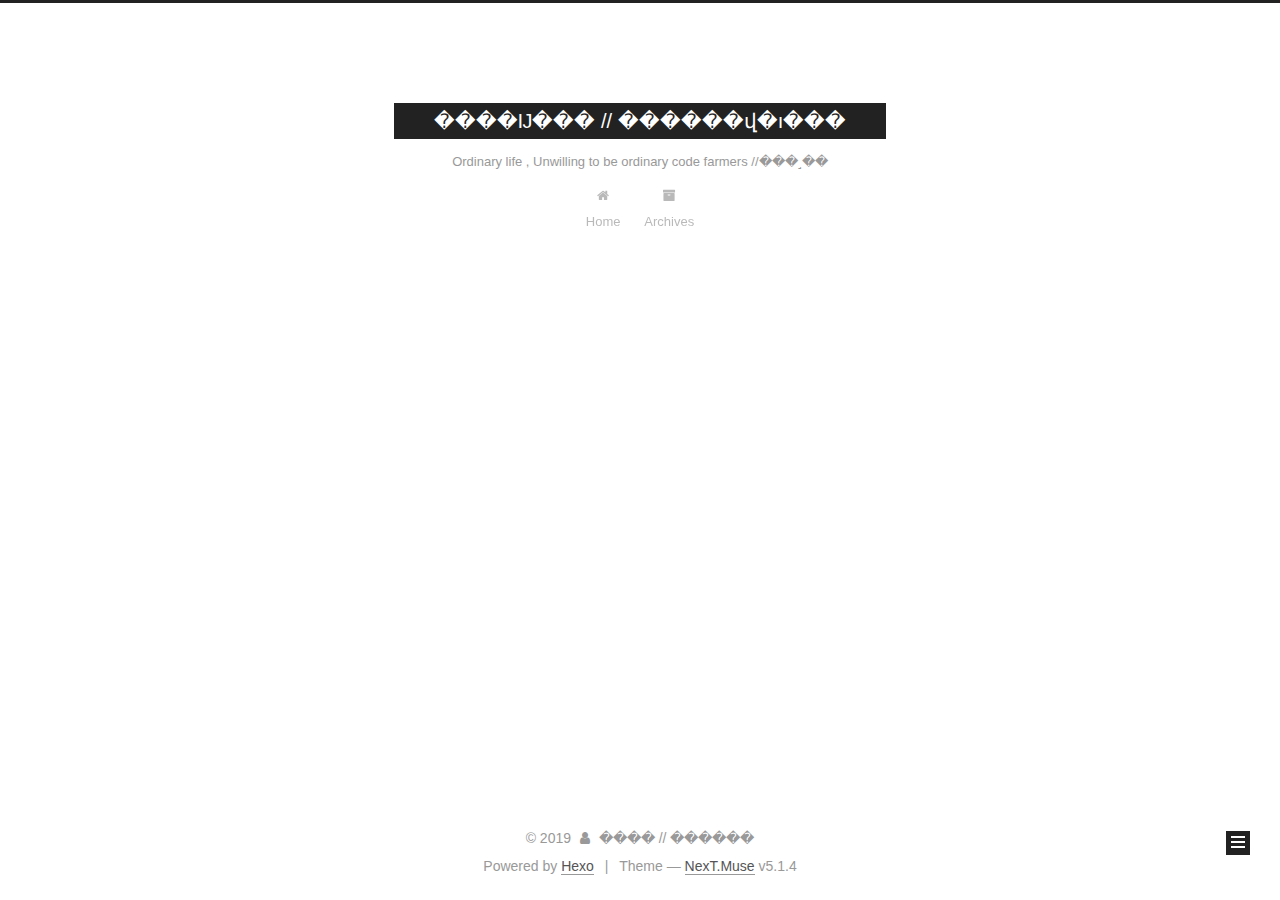
==== commit bedfc850: "Site updated: 2019-04-08 22:11:13" ====
--- a/archives/index.html
+++ b/archives/index.html
@@ -5,7 +5,7 @@
   
 
 
-<html class="theme-next muse use-motion" lang>
+<html class="theme-next muse use-motion" lang="zh-Hans   // ��վ���루�������õ������ģ�">
 <head><meta name="generator" content="Hexo 3.8.0">
   <meta charset="UTF-8">
 <meta http-equiv="X-UA-Compatible" content="IE=edge">
@@ -79,13 +79,16 @@
 
 
 
+<meta name="description" content="// ��վ����">
 <meta property="og:type" content="website">
-<meta property="og:title" content="Hexo">
+<meta property="og:title" content="����Ĳ���        &#x2F;&#x2F; ������վ�ı���">
 <meta property="og:url" content="http://yoursite.com/archives/index.html">
-<meta property="og:site_name" content="Hexo">
-<meta property="og:locale" content="default">
+<meta property="og:site_name" content="����Ĳ���        &#x2F;&#x2F; ������վ�ı���">
+<meta property="og:description" content="// ��վ����">
+<meta property="og:locale" content="zh-Hans   // ��վ���루�������õ������ģ�">
 <meta name="twitter:card" content="summary">
-<meta name="twitter:title" content="Hexo">
+<meta name="twitter:title" content="����Ĳ���        &#x2F;&#x2F; ������վ�ı���">
+<meta name="twitter:description" content="// ��վ����">
 
 
 
@@ -121,19 +124,20 @@
 
 
 
-  <title>Archive | Hexo</title>
-  
-
-
-
-
-
-
-
-
+  <title>Archive | ����Ĳ���        // ������վ�ı���</title>
+  
+
+
+
+
+
+
+
+
+  
 </head>
 
-<body itemscope itemtype="http://schema.org/WebPage" lang="default">
+<body itemscope itemtype="http://schema.org/WebPage" lang="zh-Hans   // ��վ���루�������õ������ģ�">
 
   
   
@@ -151,12 +155,12 @@
     <div class="custom-logo-site-title">
       <a href="/" class="brand" rel="start">
         <span class="logo-line-before"><i></i></span>
-        <span class="site-title">Hexo</span>
+        <span class="site-title">����Ĳ���        // ������վ�ı���</span>
         <span class="logo-line-after"><i></i></span>
       </a>
     </div>
       
-        <p class="site-subtitle"></p>
+        <p class="site-subtitle">Ordinary life , Unwilling to be ordinary code farmers   //���˼��</p>
       
   </div>
 
@@ -312,8 +316,8 @@
         <div class="site-overview">
           <div class="site-author motion-element" itemprop="author" itemscope itemtype="http://schema.org/Person">
             
-              <p class="site-author-name" itemprop="name">John Doe</p>
-              <p class="site-description motion-element" itemprop="description"></p>
+              <p class="site-author-name" itemprop="name">����             // ������</p>
+              <p class="site-description motion-element" itemprop="description">// ��վ����</p>
           </div>
 
           <nav class="site-state motion-element">
@@ -368,7 +372,7 @@
   <span class="with-love">
     <i class="fa fa-user"></i>
   </span>
-  <span class="author" itemprop="copyrightHolder">John Doe</span>
+  <span class="author" itemprop="copyrightHolder">����             // ������</span>
 
   
 </div>
--- a/css/main.css
+++ b/css/main.css
@@ -1822,7 +1822,7 @@
   width: 4px;
   height: 4px;
   border-radius: 50%;
-  background: #0a1750;
+  background: #f4a3ff;
 }
 .links-of-blogroll {
   font-size: 13px;
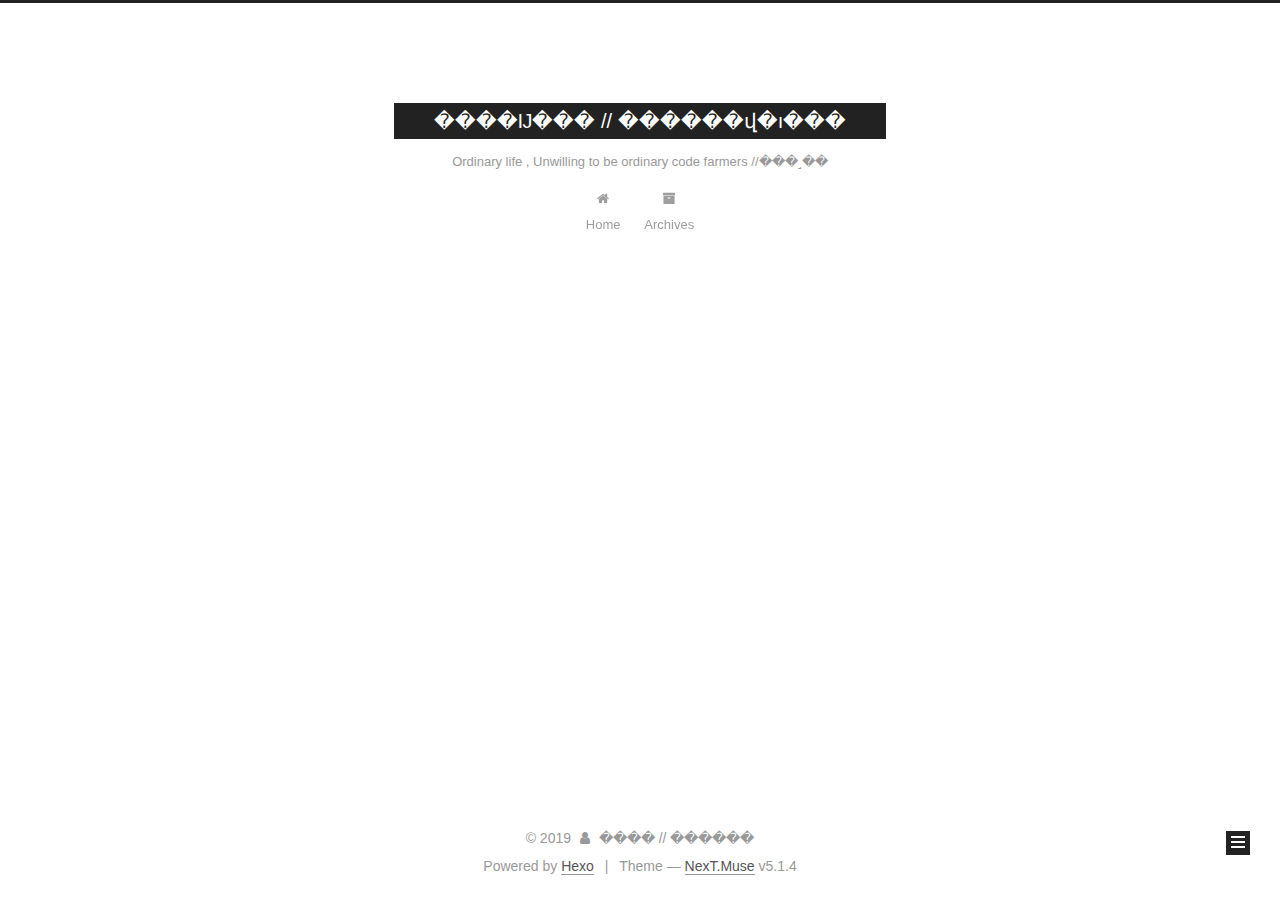
==== commit 8317bb27: "Site updated: 2019-04-08 22:14:01" ====
--- a/archives/index.html
+++ b/archives/index.html
@@ -5,7 +5,7 @@
   
 
 
-<html class="theme-next muse use-motion" lang="zh-Hans   // ��վ���루�������õ������ģ�">
+<html class="theme-next muse use-motion" lang="utf-8   // ��վ���루�������õ������ģ�">
 <head><meta name="generator" content="Hexo 3.8.0">
   <meta charset="UTF-8">
 <meta http-equiv="X-UA-Compatible" content="IE=edge">
@@ -85,7 +85,7 @@
 <meta property="og:url" content="http://yoursite.com/archives/index.html">
 <meta property="og:site_name" content="����Ĳ���        &#x2F;&#x2F; ������վ�ı���">
 <meta property="og:description" content="// ��վ����">
-<meta property="og:locale" content="zh-Hans   // ��վ���루�������õ������ģ�">
+<meta property="og:locale" content="utf-8   // ��վ���루�������õ������ģ�">
 <meta name="twitter:card" content="summary">
 <meta name="twitter:title" content="����Ĳ���        &#x2F;&#x2F; ������վ�ı���">
 <meta name="twitter:description" content="// ��վ����">
@@ -134,10 +134,10 @@
 
 
 
-  
 </head>
 
-<body itemscope itemtype="http://schema.org/WebPage" lang="zh-Hans   // ��վ���루�������õ������ģ�">
+
+<body itemscope itemtype="http://schema.org/WebPage" lang="utf-8   // ��վ���루�������õ������ģ�">
 
   
   
--- a/css/main.css
+++ b/css/main.css
@@ -1822,7 +1822,7 @@
   width: 4px;
   height: 4px;
   border-radius: 50%;
-  background: #f4a3ff;
+  background: #fff;
 }
 .links-of-blogroll {
   font-size: 13px;
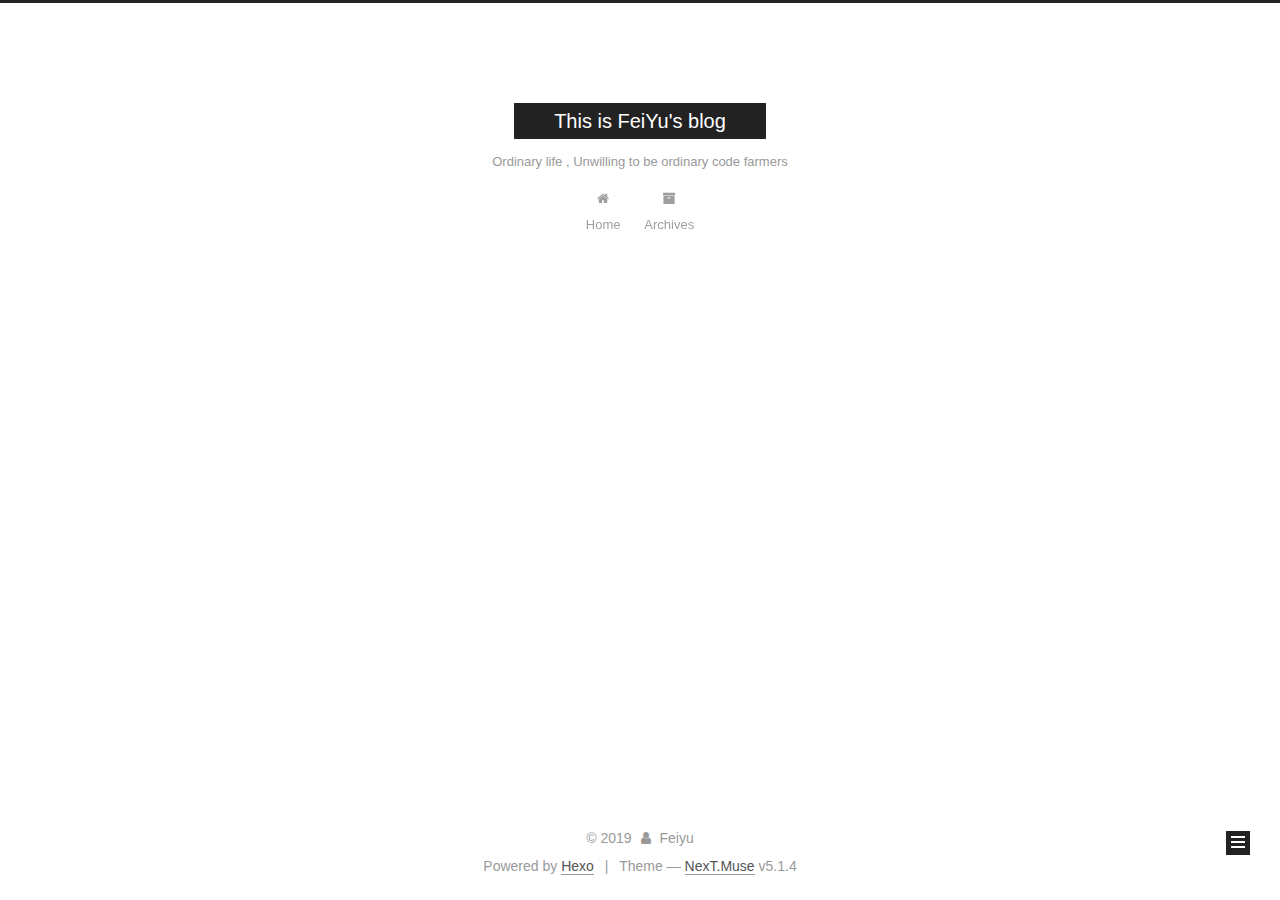
==== commit 68db2166: "Site updated: 2019-04-08 22:19:48" ====
--- a/archives/index.html
+++ b/archives/index.html
@@ -5,7 +5,7 @@
   
 
 
-<html class="theme-next muse use-motion" lang="utf-8   // ��վ���루�������õ������ģ�">
+<html class="theme-next muse use-motion" lang="utf-8">
 <head><meta name="generator" content="Hexo 3.8.0">
   <meta charset="UTF-8">
 <meta http-equiv="X-UA-Compatible" content="IE=edge">
@@ -79,16 +79,13 @@
 
 
 
-<meta name="description" content="// ��վ����">
 <meta property="og:type" content="website">
-<meta property="og:title" content="����Ĳ���        &#x2F;&#x2F; ������վ�ı���">
+<meta property="og:title" content="This is FeiYu&#39;s blog">
 <meta property="og:url" content="http://yoursite.com/archives/index.html">
-<meta property="og:site_name" content="����Ĳ���        &#x2F;&#x2F; ������վ�ı���">
-<meta property="og:description" content="// ��վ����">
-<meta property="og:locale" content="utf-8   // ��վ���루�������õ������ģ�">
+<meta property="og:site_name" content="This is FeiYu&#39;s blog">
+<meta property="og:locale" content="utf-8">
 <meta name="twitter:card" content="summary">
-<meta name="twitter:title" content="����Ĳ���        &#x2F;&#x2F; ������վ�ı���">
-<meta name="twitter:description" content="// ��վ����">
+<meta name="twitter:title" content="This is FeiYu&#39;s blog">
 
 
 
@@ -124,7 +121,7 @@
 
 
 
-  <title>Archive | ����Ĳ���        // ������վ�ı���</title>
+  <title>Archive | This is FeiYu's blog</title>
   
 
 
@@ -136,8 +133,7 @@
 
 </head>
 
-
-<body itemscope itemtype="http://schema.org/WebPage" lang="utf-8   // ��վ���루�������õ������ģ�">
+<body itemscope itemtype="http://schema.org/WebPage" lang="utf-8">
 
   
   
@@ -155,12 +151,12 @@
     <div class="custom-logo-site-title">
       <a href="/" class="brand" rel="start">
         <span class="logo-line-before"><i></i></span>
-        <span class="site-title">����Ĳ���        // ������վ�ı���</span>
+        <span class="site-title">This is FeiYu's blog</span>
         <span class="logo-line-after"><i></i></span>
       </a>
     </div>
       
-        <p class="site-subtitle">Ordinary life , Unwilling to be ordinary code farmers   //���˼��</p>
+        <p class="site-subtitle">Ordinary life , Unwilling to be ordinary code farmers</p>
       
   </div>
 
@@ -316,8 +312,8 @@
         <div class="site-overview">
           <div class="site-author motion-element" itemprop="author" itemscope itemtype="http://schema.org/Person">
             
-              <p class="site-author-name" itemprop="name">����             // ������</p>
-              <p class="site-description motion-element" itemprop="description">// ��վ����</p>
+              <p class="site-author-name" itemprop="name">Feiyu</p>
+              <p class="site-description motion-element" itemprop="description"></p>
           </div>
 
           <nav class="site-state motion-element">
@@ -372,7 +368,7 @@
   <span class="with-love">
     <i class="fa fa-user"></i>
   </span>
-  <span class="author" itemprop="copyrightHolder">����             // ������</span>
+  <span class="author" itemprop="copyrightHolder">Feiyu</span>
 
   
 </div>
@@ -549,5 +545,7 @@
 
   
 
+
+  
 </body>
 </html>
--- a/css/main.css
+++ b/css/main.css
@@ -1822,7 +1822,7 @@
   width: 4px;
   height: 4px;
   border-radius: 50%;
-  background: #fff;
+  background: #28ff0f;
 }
 .links-of-blogroll {
   font-size: 13px;
